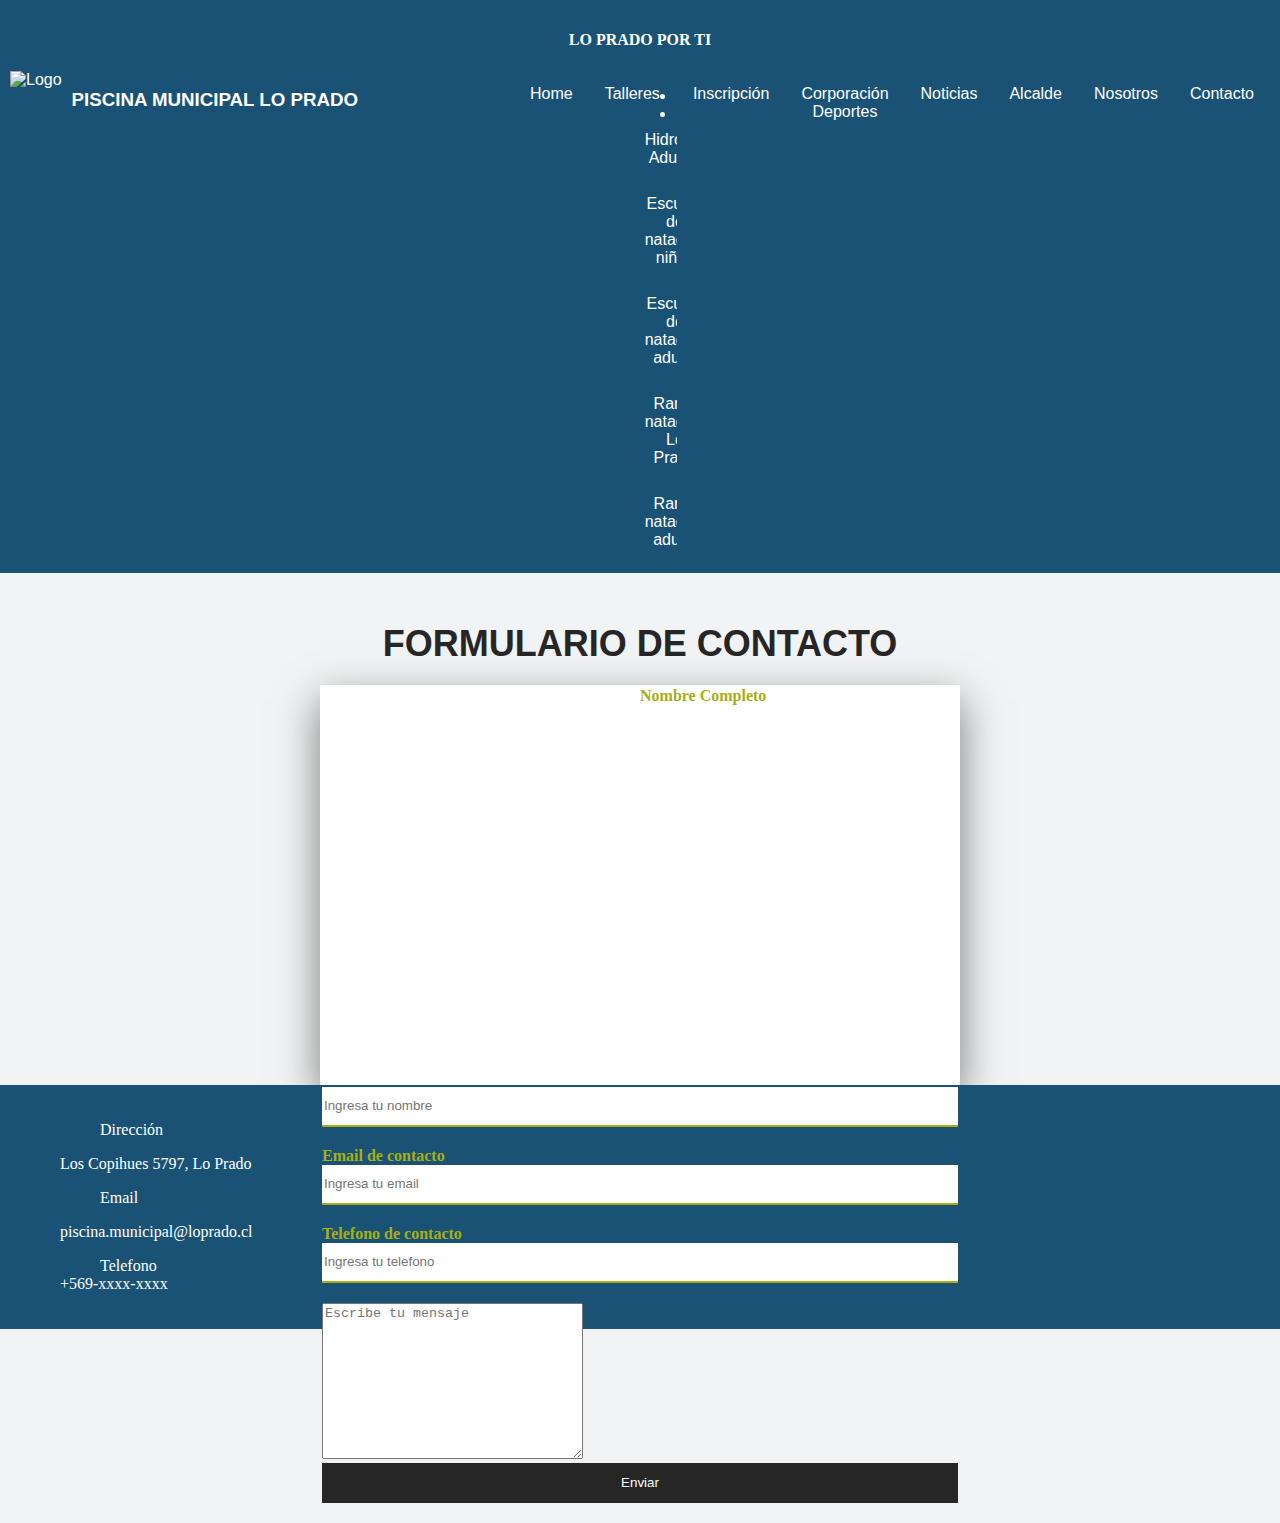
==== pages/contacto.html @ 8cefd4a9 "comentarios de prueba 2" ====
<!DOCTYPE html>
<html lang="en">

<head>
  <meta charset="UTF-8">
  <meta name="viewport" content="width=device-width, initial-scale=1.0">
  <link rel="stylesheet" href="https://cdnjs.cloudflare.com/ajax/libs/font-awesome/4.7.0/css/font-awesome.min.css">
  <link rel="stylesheet" href="/css/style.css">
  <title>Contacto</title>
</head>
<header> <!-- ENCABEZADO, logo de corporacion y bandera, debe ir ubicada en alguna esquina-->
  <h4>LO PRADO POR TI</h4> <!--ubicar esta pase por debajo del titulo de piscina municipal LPD-->
  <nav class="navbar">
    <div class="logo">
      <img src="./assests/images/logo LPD.png" alt="Logo">
      <!--DEBEN IR DOS LOGOS (CORPORACIÓN DEPORTES Y BANDERA LPD)-->
      <h3 class="titulo">PISCINA MUNICIPAL LO PRADO</h3>
    </div>
    <div class="navbar-menu">
      <a href="/index.html">Home</a>
      <li class="nav-item dropdown">
        <a class="nav-link dropdown-toggle" href="/pages/Talleres.html" role="button" data-bs-toggle="dropdown"
          aria-expanded="false">
          Talleres
        </a>
        <ul class="dropdown-menu">
          <li><a class="dropdown-item" href="/pages/Talleres/ham.html">Hidrogimnasia Adulto Mayor</a></li>
          <li><a class="dropdown-item" href="/pages/Talleres/Esc_Nat_N.html">Escuela de natación niños</a></li>
          <li><a class="dropdown-item" href="/pages/Talleres/Esc_Nat_Ad.html">Escuela de natación adulto</a></li>
          <li><a class="dropdown-item" href="/pages/Talleres/Rama_ni.html">Rama natación Lo Prado</a></li>
          <li><a class="dropdown-item" href="/pages/Talleres/Rama_Ad.html">Rama natación adulto</a></li>
        </ul>
      </li>
      <a href="/pages/Inscripción.html">Inscripción</a>
      <a href="https://lopradodeportes.cl">Corporación Deportes</a> <!--pagina no se muestra-->
      <a href="/pages/noticias.html">Noticias</a>
      <a href="https://lopradodeportes.cl/alcalde/">Alcalde</a>
      <a href="https://lopradodeportes.cl/nuestra-corporacion/">Nosotros</a>
      <a href="/pages/contacto.html">Contacto</a>

    </div>
  </nav>
</header>

<body>
  <div class="title">
    <h1>Formulario de contacto</h1>
  </div> <!--contacto deberia enviar a piscina.municipal@loprado.cl-->
  <div class="cont_form">
    <div class="left"></div>
    <div class="right"></div>
    <div class="formBox">
      <form action="">
        <!--agregar background de fondo y agregar fotografia al formulario, este va al costado izquierdo-->
        <p>Nombre Completo</p> <!--ver la opción de si quieres adjuntar algun documento-->
        <input type="text" name="" placeholder="Ingresa tu nombre">
        <p>Email de contacto</p>
        <input type="text" email="" placeholder="Ingresa tu email">
        <p>Telefono de contacto</p>
        <input type="text" Telefono="" placeholder="Ingresa tu telefono">
        <textarea type="text" cols="30" rows="10" placeholder="Escribe tu mensaje"></textarea>
        <input type="submit" name="" value="Enviar">
      </form>
    </div>
  </div>

  <footer class="footer">
    <div>
      <ul>
        <ol>Dirección</ol>
        <p>Los Copihues 5797, Lo Prado</p>
        <ol>Email</ol>
        <p>piscina.municipal@loprado.cl</p>
        <ol>Telefono</ol>
        +569-xxxx-xxxx
      </ul>
    </div>
  </footer>
</body>

</html>
---- css/style.css ----
/* codigo para toda la pagina*/
* {
  box-sizing: border-box;
}
/*codigo del body*/
body {
  margin: 0;
  background-color: #F2F3F4;
}
/*codigo del menu*/
.navbar {
    overflow: hidden;
    background-color: #1A5276;
    font-family: Arial, Helvetica, sans-serif;
    display: flex;
    flex-direction: row;
    width: 100%;
    flex-wrap: wrap;
  }
  .navbar a {
    float: left;
    font-size: 16px;
    color: white;
    text-align: center;
    padding: 14px 16px;
    text-decoration: none;
  }
  .dropdown {
    float: left;
    overflow: hidden;
  }
  .dropdown .dropbtn {
    font-size: 16px;  
    border: none;
    outline: none;
    color: white;
    padding: 14px 16px;
    background-color: inherit;
    font: inherit;
    margin: 0;
  }
  .navbar a:hover, .dropdown:hover .dropbtn {
    background-color: #E5E8E8;
  }
  .dropdown-content {
    display: none;
    position: absolute;
    background-color: #f9f9f9;
    width: 100%;
    left: 0;
    box-shadow: 0px 8px 16px 0px rgba(0,0,0,0.2);
    z-index: 1;
  }
  .dropdown-content .header {
    background: rgb(41, 177, 235);
    padding: 16px;
    color: white;
  }
  .dropdown:hover .dropdown-content {
    display: block;
  }
  .column {
    float: left;
    width: 33.33%;
    padding: 10px;
    background-color: #ccc;
    height: 250px;
  }
  .column a {
    float: none;
    color: black;
    padding: 16px;
    text-decoration: none;
    display: block;
    text-align: left;
  }
  .column a:hover {
    background-color: #ddd;
  }
  .row:after {
    content: "";
    display: table;
    clear: both;
  }
  @media screen and (max-width: 600px) {
    .column {
      width: 100%;
      height: auto;
    }
  }
  header {
        background-color: #1A5276;
        color: white;
        padding: 10px;
        text-align: center; 
      }
      header img {
        height: 50px;
      }
.logo{
    justify-content: flex-start;
    width: 40%;
    display: flex;
}
.navbar-menu{
    justify-content: flex-end;
    width: 60%;
    display: flex;
}
.titulo{
    margin-left: 10px;
    display: flex;
    background-color: #1A5276;
}
/*jumbotron*/
 section{
  height: 800px;
 }
.carousel{ /*ver la forma de que las fotos tengan el mismo tamaño*/
  width: 100%;
  height: 500px;

}
 /*video de bienvenida*/
.welcome-video{
  display: flex;
  padding: 20px;
}
.texto_video{
  width: 100%;
}
.video{
  padding: 30px;

}
/*blog*/
.blog{
    width: 100%;
    margin: auto;
    height: 800px;
    display: flex;
    flex-wrap: wrap;
    align-items: center;
    background-color:#F9E79F;
    padding: 20px;

}
.extras{
    width: 100%;
    margin: auto;
    height: 800px;
    display: flex;
    flex-wrap: wrap;
    align-items: center;
}
.extras_img{
  width: 100%;
  margin:auto;
}
/* aca comienza el footer*/
.footer{
  padding: 20px;
  background-color: #1A5276;
  color: white;
}
.container{
   display: flex;
   flex-wrap: wrap;
}
.footer-links{
  width: 25%;
  padding: 0 15px;
  margin-bottom: 25px;
}
.footer-links h4{
  border-bottom: 2px solid #00c3ff;
  padding-bottom: 10px;
  margin-bottom: 25px;
  font-weight: 500;
  display: inline-block;
}
.footer-links ul li a{
  text-decoration: none;
  color: #E5E7E9;
  display: block;
  margin-bottom: 15px;
}
.footer-links ul li a:hover{
  color: #ffffff;
  padding-left: 6px;
}
.rrss-link a {
   display: inline-block;
   min-height: 40px;
   width: 40px;
   background-color: rgba(255,255,255,0.2);
   margin: 0 10px 10px 0;
   text-align: center;
   line-height: 40px;
   border-radius: 50%;
   color: #ffffff;
   transition: all .5s ease;
}

/*talleres*/
/*inscripciones*/
/*noticias*/
/*nosotros*/


/*formulario contacto*/
.title{
  text-align: center;
  padding: 50px 0 20px;
}
.title h1{
  margin: 0;
  padding: 0;
  color: #262626;
  text-transform: uppercase;
  font-family: 'Franklin Gothic Medium', 'Arial Narrow', Arial, sans-serif;
  font-size: 36px;
}
.cont_form{
  width: 50%;
  height: 400px;
  background: #fff;
  margin: 0 auto;
  border: 2px solid #fff;
  box-shadow: 0 15px 40px rgba(0,0,0,.5);
}
.cont_form .left{
  float: left;
  width: 50%;
  height: 400px;
  background: url();
  background-size: cover;
  box-sizing: border-box;
}
.cont_form .rigth{
  float: right;
  width: 50%;
  height: 400px;
  box-sizing: border-box;
}
.formbox{
  width: 100%;
  padding: 80px 40px;
  box-sizing: border-box;
  height: 400px;
  background: #fff;
}
.formBox p{
  margin: 0;
  padding: 0;
  font-weight: bold;
  color: #a6af13;
}
.formBox input{
  width: 100%;
  margin-bottom: 20px;
}
.formBox input[type="text"]
{
  border: none;
  border-bottom: 2px solid #a6af13;
  outline: none;
  height: 40px;
}
.formBox input[type="text"]:focus
{
  border-bottom: 2px solid #262626;
}
.formBox input[type="submit"]
{
  border: none;
  outline: none;
  height: 40px;
  color: #fff;
  background: #262626;
  cursor: pointer;
}
.formBox input[type="submit"]:hover
{
  background: #1A5276;
}
.formBox a{
  color: #262626;
  font-size: 12px;
}
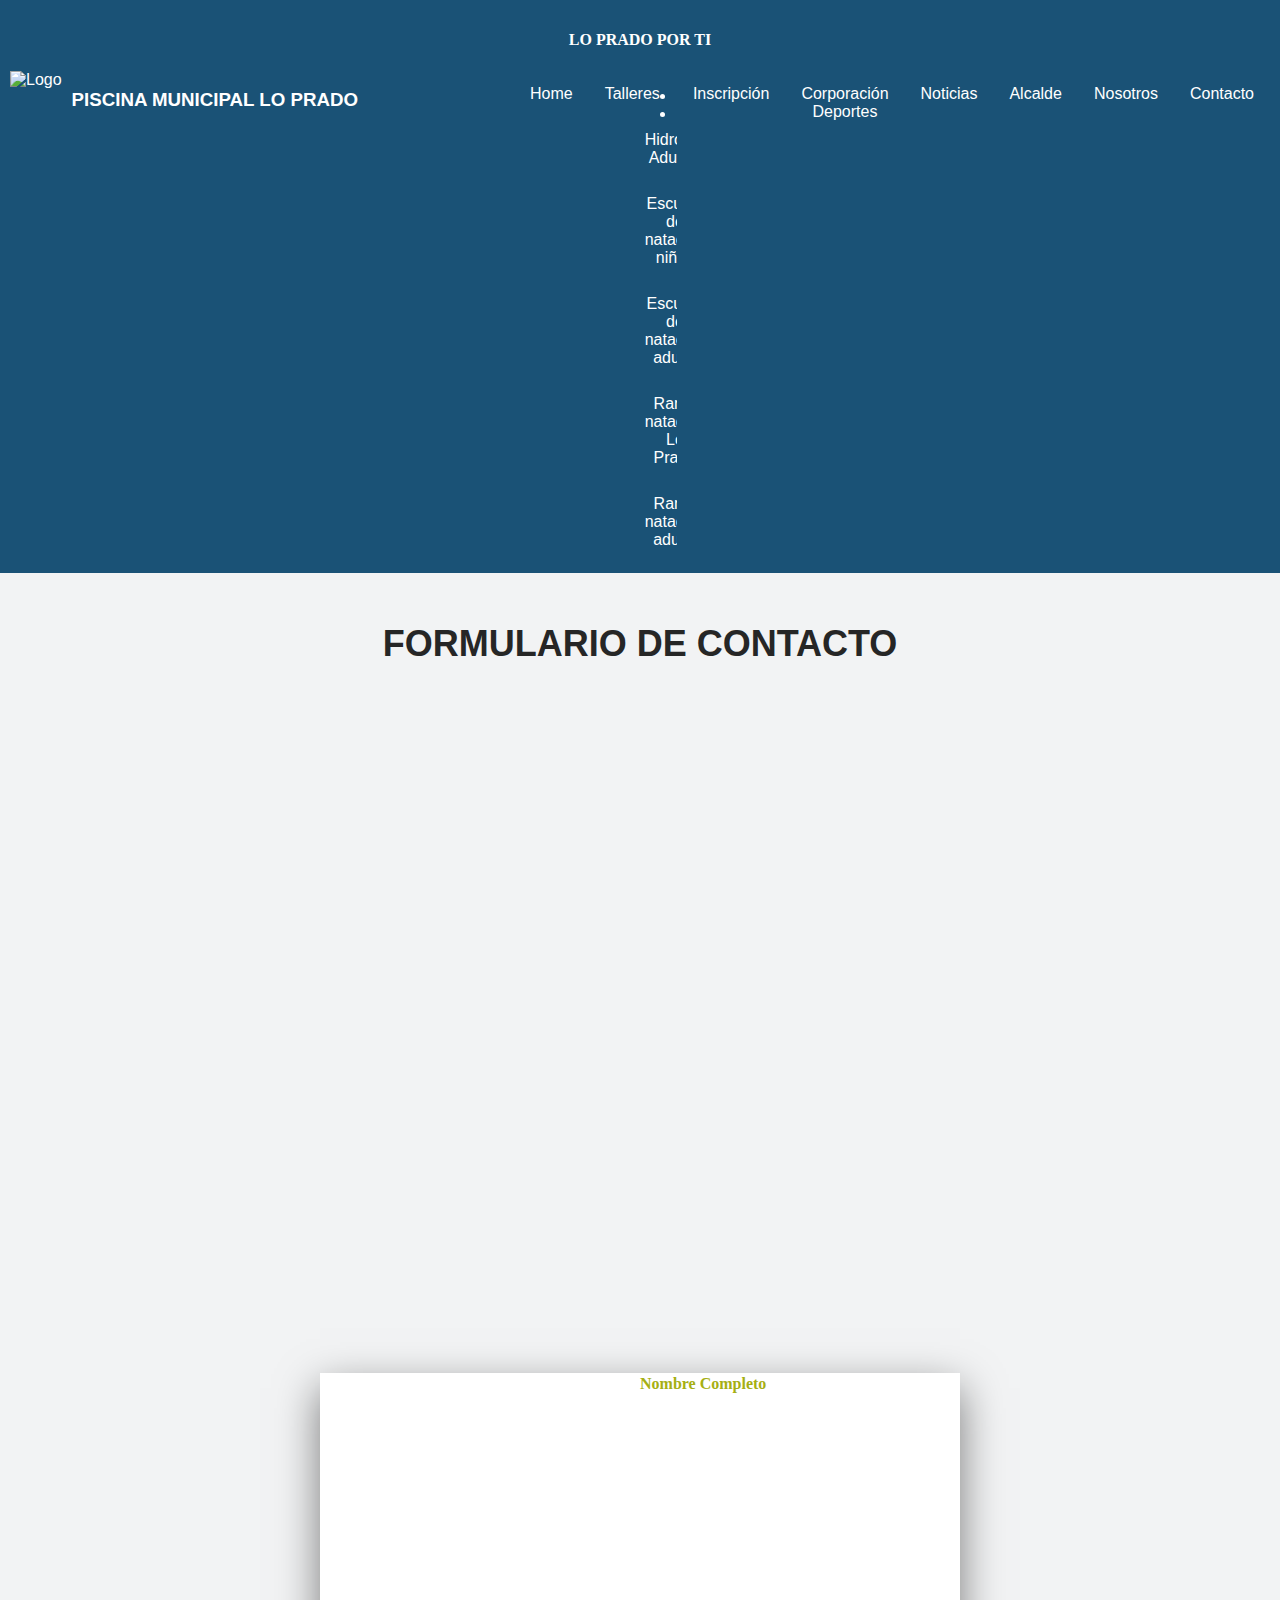
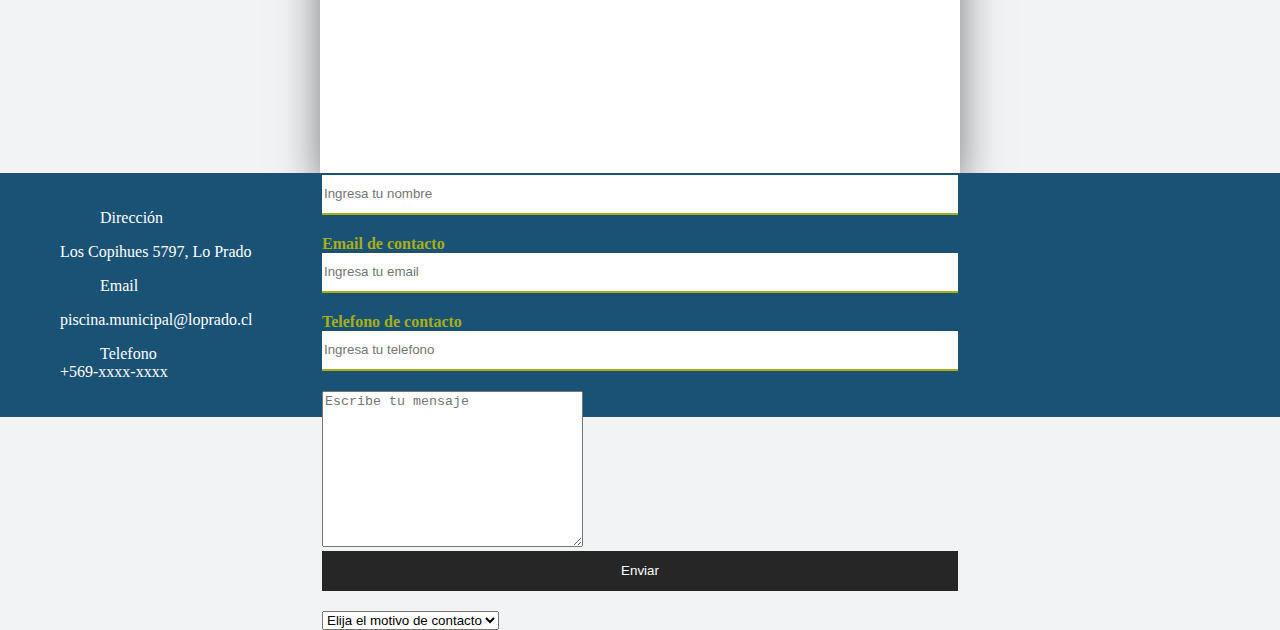
==== commit f913ff85: "se agrego opciones al formulario de inscripción y contacto, falta mejorar el diseño" ====
--- a/pages/contacto.html
+++ b/pages/contacto.html
@@ -60,6 +60,13 @@
         <input type="text" Telefono="" placeholder="Ingresa tu telefono">
         <textarea type="text" cols="30" rows="10" placeholder="Escribe tu mensaje"></textarea>
         <input type="submit" name="" value="Enviar">
+        <select class="form-select" aria-label="Default select example">
+          <option selected>Elija el motivo de contacto</option>
+          <option value="1">Reclamo</option>
+          <option value="2">Felicitaciones</option>
+          <option value="3">Dudas</option>
+          <option value="3">Algo por mejorar</option>
+        </select>
       </form>
     </div>
   </div>
--- a/css/style.css
+++ b/css/style.css
@@ -212,6 +212,7 @@
 .title{
   text-align: center;
   padding: 50px 0 20px;
+  height: 800px;
 }
 .title h1{
   margin: 0;
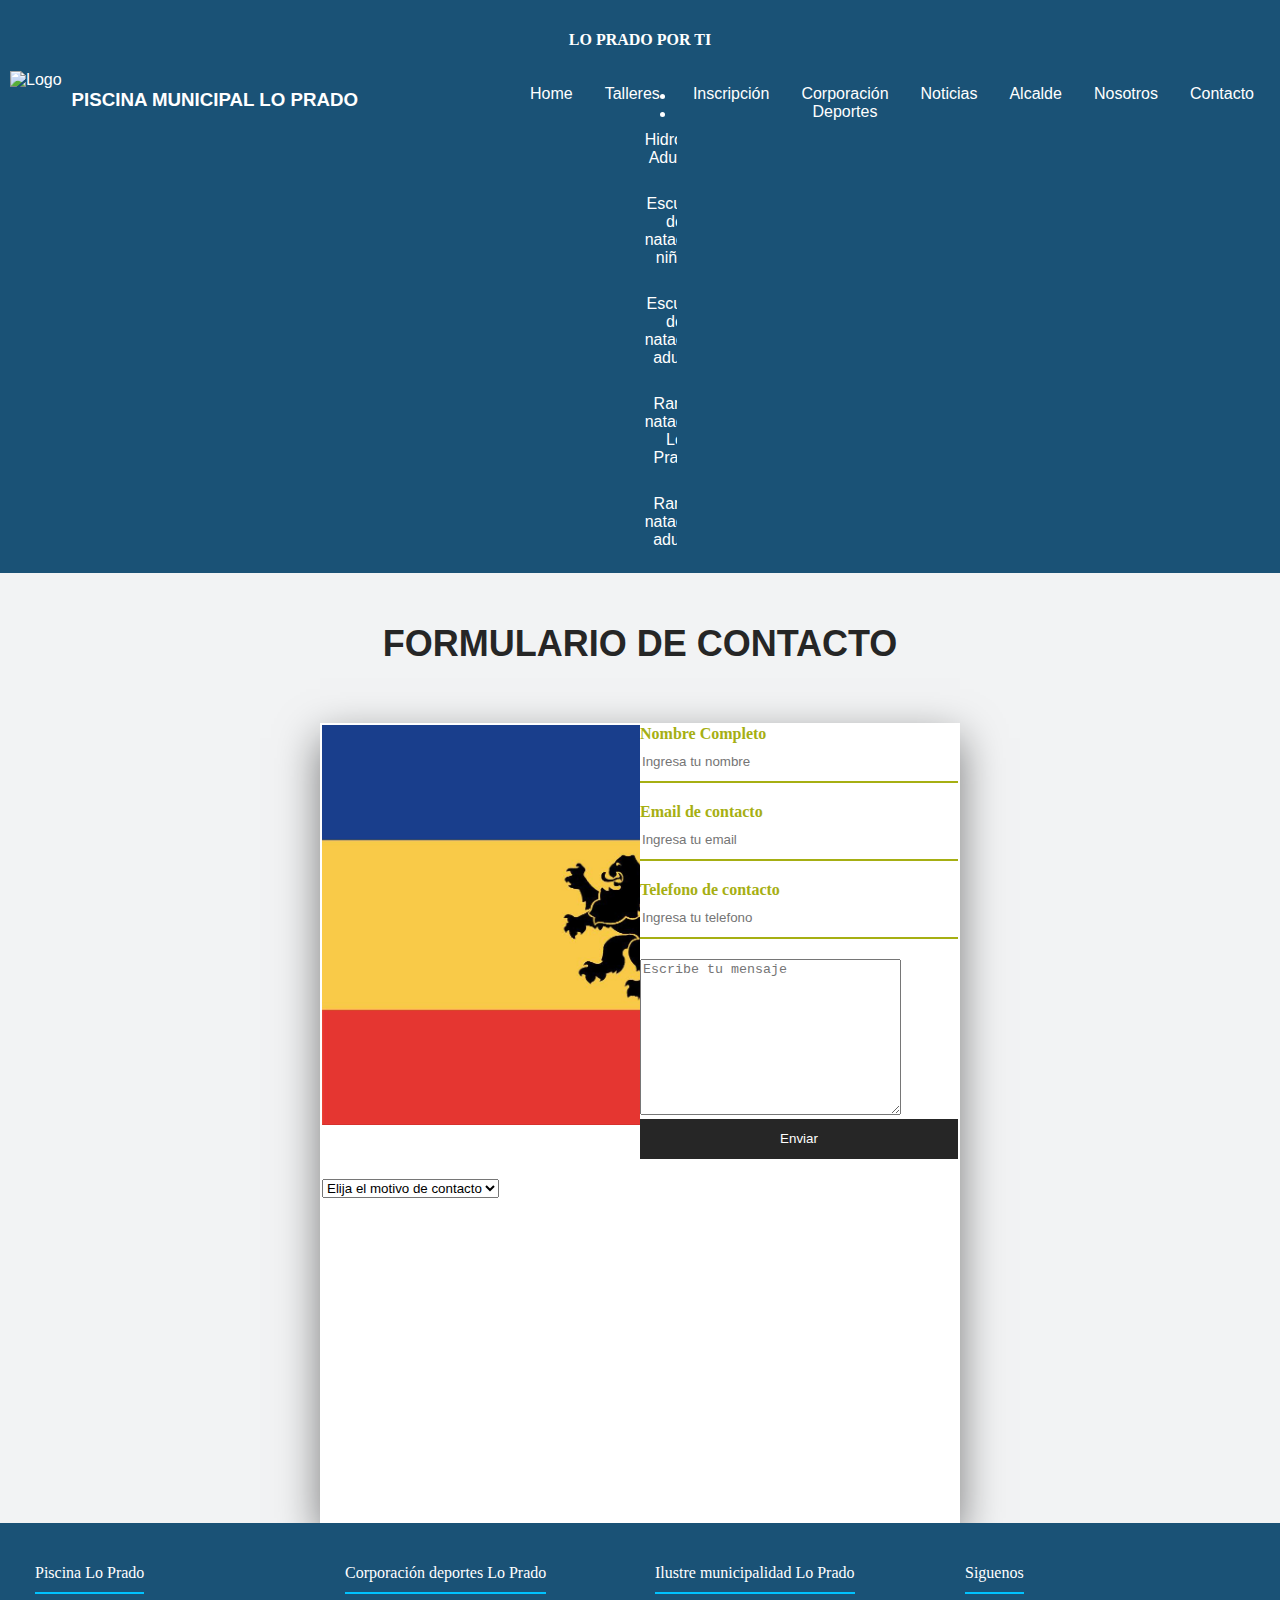
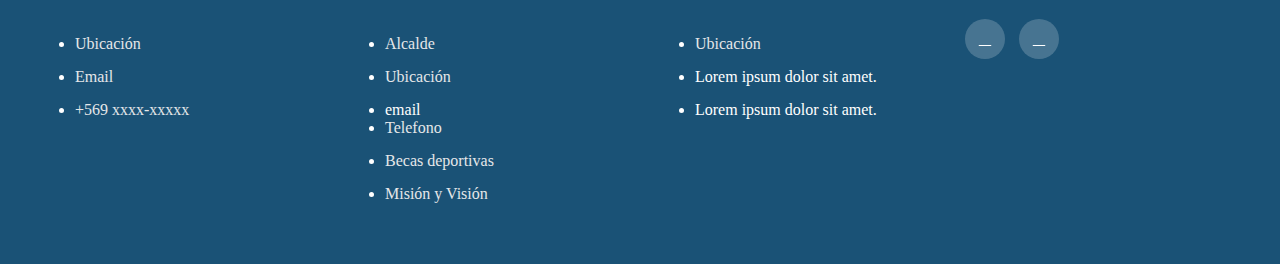
==== commit 814fdb5c: "se hicieron los siguientes trabajos 1)trabajo en index en carrosel, mejoras css en seccion de video " ====
--- a/pages/contacto.html
+++ b/pages/contacto.html
@@ -35,7 +35,7 @@
       <a href="https://lopradodeportes.cl">Corporación Deportes</a> <!--pagina no se muestra-->
       <a href="/pages/noticias.html">Noticias</a>
       <a href="https://lopradodeportes.cl/alcalde/">Alcalde</a>
-      <a href="https://lopradodeportes.cl/nuestra-corporacion/">Nosotros</a>
+      <a href="/pages/nosotros.html">Nosotros</a>
       <a href="/pages/contacto.html">Contacto</a>
 
     </div>
@@ -43,46 +43,79 @@
 </header>
 
 <body>
-  <div class="title">
-    <h1>Formulario de contacto</h1>
-  </div> <!--contacto deberia enviar a piscina.municipal@loprado.cl-->
-  <div class="cont_form">
-    <div class="left"></div>
-    <div class="right"></div>
-    <div class="formBox">
-      <form action="">
-        <!--agregar background de fondo y agregar fotografia al formulario, este va al costado izquierdo-->
-        <p>Nombre Completo</p> <!--ver la opción de si quieres adjuntar algun documento-->
-        <input type="text" name="" placeholder="Ingresa tu nombre">
-        <p>Email de contacto</p>
-        <input type="text" email="" placeholder="Ingresa tu email">
-        <p>Telefono de contacto</p>
-        <input type="text" Telefono="" placeholder="Ingresa tu telefono">
-        <textarea type="text" cols="30" rows="10" placeholder="Escribe tu mensaje"></textarea>
-        <input type="submit" name="" value="Enviar">
-        <select class="form-select" aria-label="Default select example">
-          <option selected>Elija el motivo de contacto</option>
-          <option value="1">Reclamo</option>
-          <option value="2">Felicitaciones</option>
-          <option value="3">Dudas</option>
-          <option value="3">Algo por mejorar</option>
-        </select>
-      </form>
+
+<div class="title">
+      <h1>Formulario de contacto</h1>
+</div> <!--contacto deberia enviar a piscina.municipal@loprado.cl-->
+<div class="cont_form">
+  <div class="left"></div>
+    <div class="right">
+      <div class="formBox">
+          <form> <!--agregar background de fondo y agregar fotografia al formulario, este va al costado izquierdo-->
+            <p>Nombre Completo</p> <!--ver la opción de si quieres adjuntar algun documento-->
+            <input type="text" name="" placeholder="Ingresa tu nombre">
+            <p>Email de contacto</p>
+            <input type="text" email="" placeholder="Ingresa tu email">
+            <p>Telefono de contacto</p>
+            <input type="text" Telefono="" placeholder="Ingresa tu telefono">
+            <textarea type="text" cols="30" rows="10" placeholder="Escribe tu mensaje"></textarea>
+            <input type="submit" name="" value="Enviar">
+            <select class="form-select" aria-label="Default select example">
+              <option selected>Elija el motivo de contacto</option>
+              <option value="1">Reclamo</option>
+              <option value="2">Felicitaciones</option>
+              <option value="3">Dudas</option>
+              <option value="3">Algo por mejorar</option>
+            </select>
+          </form>
+      </div>
+    </div> 
+</div> 
+
+
+
+
+
+<footer class="footer"> <!--revisar como hacer para quedar pegado al final-->
+  <div class="container">
+    <div class="footer-links">
+      <h4>Piscina Lo Prado</h4>
+      <ul>
+        <li><a href="https://goo.gl/maps/rghZXYciLuCmwLW97">Ubicación</a></li>
+        <li><a href="piscina.municipal@loprado.cl">Email</a></li>
+        <!--ver la opcion de poner un email y que redirija al email para escrbir uno-->
+        <li><a href="#">+569 xxxx-xxxxx</a></li>
+      </ul>
+    </div>
+    <div class="footer-links">
+      <h4>Corporación deportes Lo Prado</h4>
+      <ul>
+        <li><a href="https://lopradodeportes.cl/alcalde/">Alcalde</a></li>
+        <li><a href="https://goo.gl/maps/Xs5ybaHmV8VvHq6s9">Ubicación</a></li>
+        <li><a href="#"></a>email</li>
+        <li><a href="#">Telefono</a></li>
+        <li><a href="https://lopradodeportes.cl/becas-deportivas/">Becas deportivas</a></li>
+        <li><a href="https://lopradodeportes.cl/corporacion/">Misión y Visión</a></li>
+      </ul>
+    </div>
+    <div class="footer-links">
+      <h4>Ilustre municipalidad Lo Prado</h4>
+      <ul>
+        <li><a href="https://goo.gl/maps/eBpggABw5CBW3cUP9">Ubicación</a></li>
+        <li><a href="#"></a>Lorem ipsum dolor sit amet.</li>
+        <li><a href="#"></a>Lorem ipsum dolor sit amet.</li>
+      </ul>
+    </div>
+    <div class="footer-links">
+      <h4>Siguenos</h4>
+      <div class="rrss-link">
+        <a href="https://web.facebook.com/deportesloprado"><i class="fab fa-facebook-f"></i></a>
+        <a href="#"><i class="fab fa-instagram"></i></a>
+      </div>
+
     </div>
   </div>
-
-  <footer class="footer">
-    <div>
-      <ul>
-        <ol>Dirección</ol>
-        <p>Los Copihues 5797, Lo Prado</p>
-        <ol>Email</ol>
-        <p>piscina.municipal@loprado.cl</p>
-        <ol>Telefono</ol>
-        +569-xxxx-xxxx
-      </ul>
-    </div>
-  </footer>
+</footer>
 </body>
 
 </html>--- a/css/style.css
+++ b/css/style.css
@@ -88,12 +88,12 @@
       height: auto;
     }
   }
-  header {
-        background-color: #1A5276;
-        color: white;
-        padding: 10px;
-        text-align: center; 
-      }
+header {
+  background-color: #1A5276;
+  color: white;
+  padding: 10px;
+  text-align: center; 
+}
       header img {
         height: 50px;
       }
@@ -125,37 +125,79 @@
 .welcome-video{
   display: flex;
   padding: 20px;
-}
+  flex-wrap: wrap;
+  align-items:end;
+  }
 .texto_video{
   width: 100%;
+  margin: 0;
+  padding: 0;
+  text-align: center;
 }
 .video{
-  padding: 30px;
-
+  padding: 20px;
+  align-items: center;
 }
 /*blog*/
 .blog{
     width: 100%;
     margin: auto;
-    height: 800px;
+    height: 1200px;
     display: flex;
     flex-wrap: wrap;
     align-items: center;
     background-color:#F9E79F;
-    padding: 20px;
-
-}
-.extras{
-    width: 100%;
-    margin: auto;
-    height: 800px;
-    display: flex;
-    flex-wrap: wrap;
-    align-items: center;
-}
-.extras_img{
-  width: 100%;
-  margin:auto;
+    padding: 10px;
+}
+.noticias{
+  display: flex;
+  width: 800px;
+  height: 200px;
+  background: white;
+  text-align: center;
+  position: relative;
+  width: 100%;
+
+}
+.noticias h3{
+  text-align: center;
+  position: relative;
+  top: 40%;
+  width: 100%;
+}
+.img_news{
+  display: flex;
+  flex-wrap: wrap;
+  padding: 0;
+  margin: 0;
+  background: #E5E7E9;
+  height: 400px;
+  width: 100%;
+  align-items: center;
+}
+/* seccion dos de notivias*/
+.vid_ext{
+  width: 100%;
+  height: 400px;
+}
+.vid_ext h3{
+  text-align: center;
+  width: 100%;
+  background: white;
+}
+.img{
+  width: 100%;
+  display: flex;
+  height: 400px;
+  align-items: center;
+
+}
+.img_ext{
+  display: flex;
+  flex-wrap: wrap;
+  padding: 0;
+  margin: 0;
+  width: 100%;
 }
 /* aca comienza el footer*/
 .footer{
@@ -209,10 +251,15 @@
 
 
 /*formulario contacto*/
+.formulario{
+  padding: 20px;
+  height: 1150px;
+
+}
 .title{
   text-align: center;
   padding: 50px 0 20px;
-  height: 800px;
+  height: 150px;
 }
 .title h1{
   margin: 0;
@@ -224,7 +271,7 @@
 }
 .cont_form{
   width: 50%;
-  height: 400px;
+  height: 800px;
   background: #fff;
   margin: 0 auto;
   border: 2px solid #fff;
@@ -234,7 +281,7 @@
   float: left;
   width: 50%;
   height: 400px;
-  background: url();
+  background: url(/assests/images/leon\ LPD.jpg);
   background-size: cover;
   box-sizing: border-box;
 }
@@ -258,7 +305,7 @@
   color: #a6af13;
 }
 .formBox input{
-  width: 100%;
+  width: 50%;
   margin-bottom: 20px;
 }
 .formBox input[type="text"]
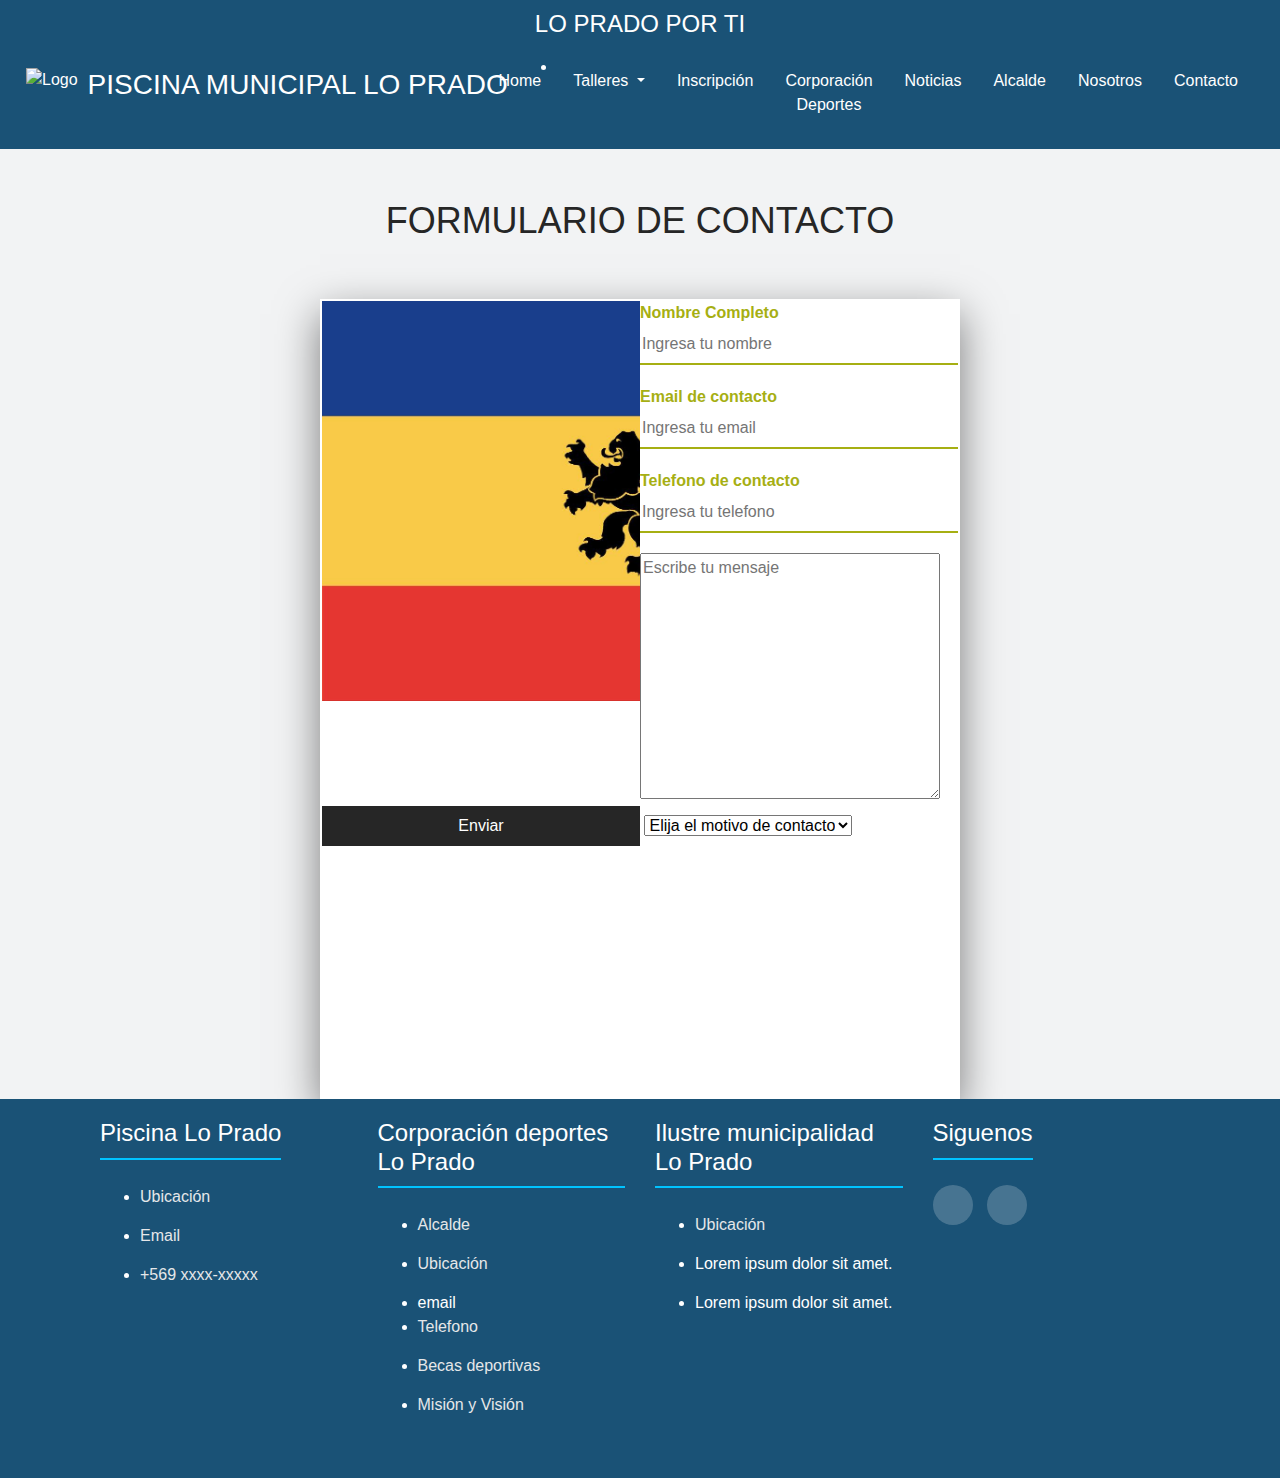
==== commit 521665cf: "se trabajo en el navbar" ====
--- a/pages/contacto.html
+++ b/pages/contacto.html
@@ -5,8 +5,10 @@
   <meta charset="UTF-8">
   <meta name="viewport" content="width=device-width, initial-scale=1.0">
   <link rel="stylesheet" href="https://cdnjs.cloudflare.com/ajax/libs/font-awesome/4.7.0/css/font-awesome.min.css">
+  <link rel="stylesheet" href="https://cdn.jsdelivr.net/npm/bootstrap@4.3.1/dist/css/bootstrap.min.css"
+    integrity="sha384-ggOyR0iXCbMQv3Xipma34MD+dH/1fQ784/j6cY/iJTQUOhcWr7x9JvoRxT2MZw1T" crossorigin="anonymous">
   <link rel="stylesheet" href="/css/style.css">
-  <title>Contacto</title>
+  <title>CONTACTO</title>
 </head>
 <header> <!-- ENCABEZADO, logo de corporacion y bandera, debe ir ubicada en alguna esquina-->
   <h4>LO PRADO POR TI</h4> <!--ubicar esta pase por debajo del titulo de piscina municipal LPD-->
@@ -116,6 +118,7 @@
     </div>
   </div>
 </footer>
+<script src="https://maxcdn.bootstrapcdn.com/bootstrap/4.5.2/js/bootstrap.min.js"></script>
 </body>
 
 </html>--- a/css/style.css
+++ b/css/style.css
@@ -9,7 +9,6 @@
 }
 /*codigo del menu*/
 .navbar {
-    overflow: hidden;
     background-color: #1A5276;
     font-family: Arial, Helvetica, sans-serif;
     display: flex;
@@ -27,7 +26,6 @@
   }
   .dropdown {
     float: left;
-    overflow: hidden;
   }
   .dropdown .dropbtn {
     font-size: 16px;  
@@ -42,7 +40,7 @@
   .navbar a:hover, .dropdown:hover .dropbtn {
     background-color: #E5E8E8;
   }
-  .dropdown-content {
+  /* .dropdown-content {
     display: none;
     position: absolute;
     background-color: #f9f9f9;
@@ -58,7 +56,7 @@
   }
   .dropdown:hover .dropdown-content {
     display: block;
-  }
+  } */
   .column {
     float: left;
     width: 33.33%;
@@ -122,50 +120,48 @@
 
 }
  /*video de bienvenida*/
-.welcome-video{
-  display: flex;
+.welcome-video {
+  display: flex;
+  flex-direction: column; 
+  justify-content: center; 
+  align-items: center; 
   padding: 20px;
-  flex-wrap: wrap;
-  align-items:end;
-  }
-.texto_video{
+}
+.texto_video { /*hola conoce nuestra piscina*/
   width: 100%;
   margin: 0;
   padding: 0;
   text-align: center;
 }
-.video{
+.video { /*video que se muestra al media*/
   padding: 20px;
-  align-items: center;
+  max-width: 100%;
 }
 /*blog*/
-.blog{
-    width: 100%;
-    margin: auto;
-    height: 1200px;
-    display: flex;
-    flex-wrap: wrap;
-    align-items: center;
-    background-color:#F9E79F;
-    padding: 10px;
-}
-.noticias{
-  display: flex;
-  width: 800px;
+.blog {
+  width: 100%;
+  height: 100vh; 
+  flex-wrap: wrap;
+  justify-content: center; 
+  align-items: center; 
+  background-color: #F9E79F;
+  padding: 10px;
+}
+.noticias {
+  display: flex;
+  width: 100%px;
   height: 200px;
   background: white;
   text-align: center;
   position: relative;
-  width: 100%;
-
-}
-.noticias h3{
+}
+.noticias h3 { /*titulo*/
   text-align: center;
   position: relative;
   top: 40%;
   width: 100%;
 }
-.img_news{
+.img_news { /*imagenes de las noticias*/
   display: flex;
   flex-wrap: wrap;
   padding: 0;
@@ -175,29 +171,33 @@
   width: 100%;
   align-items: center;
 }
-/* seccion dos de notivias*/
-.vid_ext{
-  width: 100%;
-  height: 400px;
-}
-.vid_ext h3{
-  text-align: center;
-  width: 100%;
-  background: white;
-}
-.img{
-  width: 100%;
-  display: flex;
-  height: 400px;
+.img_news video {
+  object-fit: cover; 
+  max-width: 100%;
+  max-height: 100%; 
   align-items: center;
-
-}
-.img_ext{
-  display: flex;
-  flex-wrap: wrap;
-  padding: 0;
-  margin: 0;
-  width: 100%;
+}
+/*videos de nuestras actividades*/
+.img {
+  display: flex;
+  justify-content: center; 
+  align-items: center; 
+  height: 200px;
+  background-color: #F9E79F;
+}
+.img_ext {
+  display: flex;
+  justify-content: center; 
+  align-items: center; 
+}
+.img_ext img {
+  width: 200px;
+  height: 200px;
+  margin: 50px; 
+}
+
+.card-title {
+  font-size: 20px;
 }
 /* aca comienza el footer*/
 .footer{
@@ -245,11 +245,51 @@
 }
 
 /*talleres*/
+.taller{
+  display: flex;
+}
 /*inscripciones*/
 /*noticias*/
+
 /*nosotros*/
-
-
+.accordion{
+  max-width: 800px;
+}
+.accordion .contentBx{
+  position: relative;
+  margin: 10px 20px;
+}
+.accordion .contentBx .label{
+  position: relative;
+  padding: 10px;
+  background: #2694af;
+  color: #fff;
+  cursor: pointer;
+}
+.accordion .contentBx .label::before{
+  content: '+';
+  position: absolute;
+  top: 50%;
+  right: 20px;
+  transform: translateY(-50%);
+  font-size: 1.5em;
+}
+.accordion .contentBx.active .label::before{
+  content: '-';
+}
+.accordion .contentBx .content{
+  position: relative;
+  background: #fff;
+  height: 0;
+  overflow: hidden;
+  transition: 0.5s;
+  overflow-y: auto;
+}
+.accordion .contentBx.active .content{
+  height: 150px;
+  padding: 10px;
+
+}
 /*formulario contacto*/
 .formulario{
   padding: 20px;
@@ -288,7 +328,7 @@
 .cont_form .rigth{
   float: right;
   width: 50%;
-  height: 400px;
+  height: 100px;
   box-sizing: border-box;
 }
 .formbox{
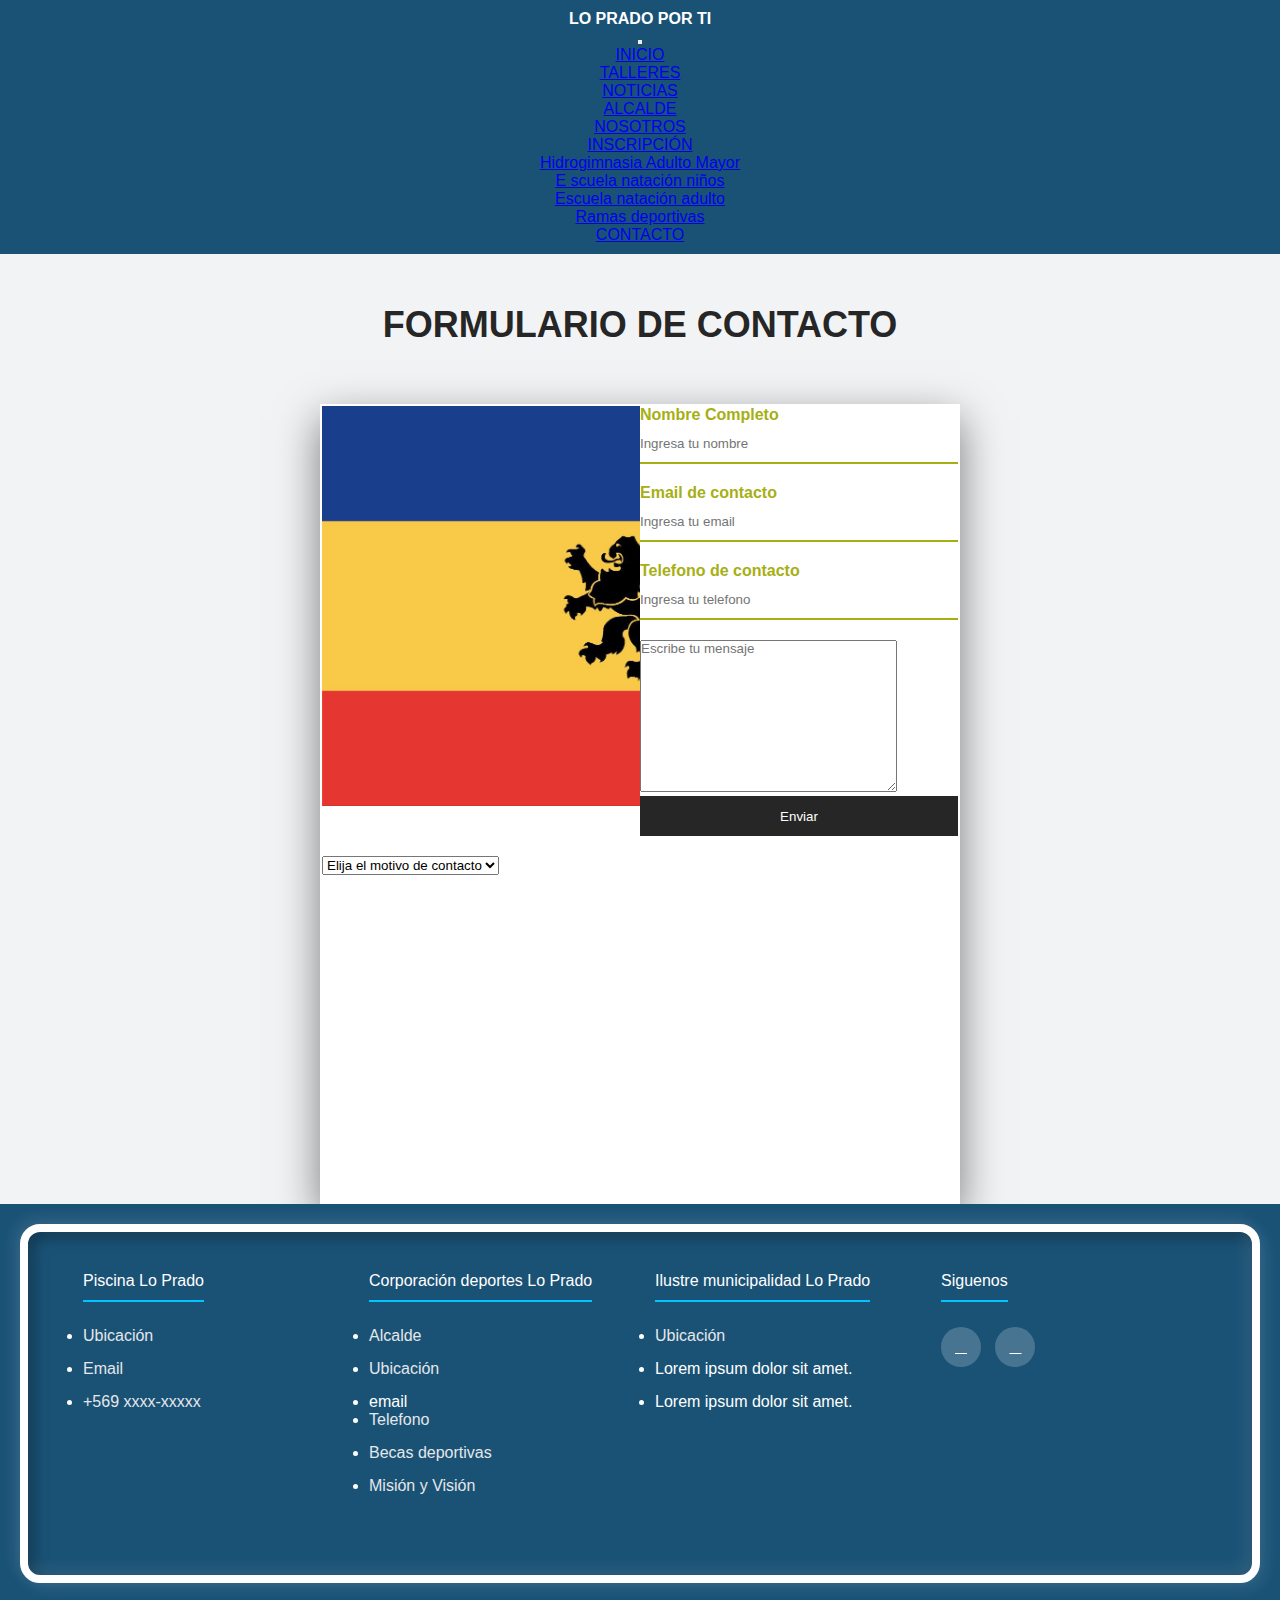
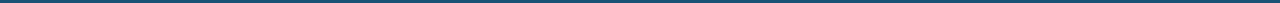
==== commit 16a7b59c: "se elimino por completo el navbar junto con comenzar a trabajar en la pagina de inscripción online d" ====
--- a/pages/contacto.html
+++ b/pages/contacto.html
@@ -5,41 +5,50 @@
   <meta charset="UTF-8">
   <meta name="viewport" content="width=device-width, initial-scale=1.0">
   <link rel="stylesheet" href="https://cdnjs.cloudflare.com/ajax/libs/font-awesome/4.7.0/css/font-awesome.min.css">
-  <link rel="stylesheet" href="https://cdn.jsdelivr.net/npm/bootstrap@4.3.1/dist/css/bootstrap.min.css"
-    integrity="sha384-ggOyR0iXCbMQv3Xipma34MD+dH/1fQ784/j6cY/iJTQUOhcWr7x9JvoRxT2MZw1T" crossorigin="anonymous">
+  <link href="https://cdn.jsdelivr.net/npm/bootstrap@5.3.1/dist/css/bootstrap.min.css" rel="stylesheet" integrity="sha384-4bw+/aepP/YC94hEpVNVgiZdgIC5+VKNBQNGCHeKRQN+PtmoHDEXuppvnDJzQIu9" crossorigin="anonymous">
   <link rel="stylesheet" href="/css/style.css">
   <title>CONTACTO</title>
 </head>
 <header> <!-- ENCABEZADO, logo de corporacion y bandera, debe ir ubicada en alguna esquina-->
   <h4>LO PRADO POR TI</h4> <!--ubicar esta pase por debajo del titulo de piscina municipal LPD-->
-  <nav class="navbar">
-    <div class="logo">
-      <img src="./assests/images/logo LPD.png" alt="Logo">
-      <!--DEBEN IR DOS LOGOS (CORPORACIÓN DEPORTES Y BANDERA LPD)-->
-      <h3 class="titulo">PISCINA MUNICIPAL LO PRADO</h3>
-    </div>
-    <div class="navbar-menu">
-      <a href="/index.html">Home</a>
-      <li class="nav-item dropdown">
-        <a class="nav-link dropdown-toggle" href="/pages/Talleres.html" role="button" data-bs-toggle="dropdown"
-          aria-expanded="false">
-          Talleres
-        </a>
-        <ul class="dropdown-menu">
-          <li><a class="dropdown-item" href="/pages/Talleres/ham.html">Hidrogimnasia Adulto Mayor</a></li>
-          <li><a class="dropdown-item" href="/pages/Talleres/Esc_Nat_N.html">Escuela de natación niños</a></li>
-          <li><a class="dropdown-item" href="/pages/Talleres/Esc_Nat_Ad.html">Escuela de natación adulto</a></li>
-          <li><a class="dropdown-item" href="/pages/Talleres/Rama_ni.html">Rama natación Lo Prado</a></li>
-          <li><a class="dropdown-item" href="/pages/Talleres/Rama_Ad.html">Rama natación adulto</a></li>
+  <nav class="navbar navbar-expand-lg bg-body-tertiary">
+    <div class="container-fluid">
+      <!-- <a class="navbar-brand" href="#">Navbar</a> -->
+      <button class="navbar-toggler" type="button" data-bs-toggle="collapse" data-bs-target="#navbarNavDropdown" aria-controls="navbarNavDropdown" aria-expanded="false" aria-label="Toggle navigation">
+        <span class="navbar-toggler-icon"></span>
+      </button>
+      <div class="collapse navbar-collapse" id="navbarNavDropdown">
+        <ul class="navbar-nav">
+          <li class="nav-item">
+            <a class="nav-link active" aria-current="page" href="/index.html">INICIO</a>
+          </li>
+          <li class="nav-item">
+            <a class="nav-link" href="/pages/Talleres.html">TALLERES</a>
+          </li>
+          <li class="nav-item">
+            <a class="nav-link" href="/pages/noticias.html">NOTICIAS</a>
+          </li>
+          <li class="nav-item">
+            <a class="nav-link" href="https://lopradodeportes.cl/alcalde/">ALCALDE</a>
+          </li>
+          <li class="nav-item">
+            <a class="nav-link" href="https://lopradodeportes.cl">NOSOTROS</a>
+          </li>
+          <li class="nav-item dropdown">
+            <a class="nav-link dropdown-toggle" href="/pages/Inscripción.html" role="button" data-bs-toggle="dropdown" aria-expanded="false">
+              INSCRIPCIÓN
+            </a>
+            <ul class="dropdown-menu">
+              <li><a class="dropdown-item" href="/pages/Talleres/ham.html">Hidrogimnasia Adulto Mayor</a></li>
+              <li><a class="dropdown-item" href="/pages/Talleres/Esc_Nat_N.html">E scuela natación niños</a></li>
+              <li><a class="dropdown-item" href="/pages/Talleres/Esc_Nat_Ad.html">Escuela natación adulto</a></li>
+              <li><a class="dropdown-item" href="/pages/Talleres/Rama_dep.html">Ramas deportivas</a></li>
+            </ul>
+          </li><li class="nav-item">
+            <a class="nav-link" href="/pages/contacto.html">CONTACTO</a>
+          </li>
         </ul>
-      </li>
-      <a href="/pages/Inscripción.html">Inscripción</a>
-      <a href="https://lopradodeportes.cl">Corporación Deportes</a> <!--pagina no se muestra-->
-      <a href="/pages/noticias.html">Noticias</a>
-      <a href="https://lopradodeportes.cl/alcalde/">Alcalde</a>
-      <a href="/pages/nosotros.html">Nosotros</a>
-      <a href="/pages/contacto.html">Contacto</a>
-
+      </div>
     </div>
   </nav>
 </header>
@@ -118,7 +127,7 @@
     </div>
   </div>
 </footer>
-<script src="https://maxcdn.bootstrapcdn.com/bootstrap/4.5.2/js/bootstrap.min.js"></script>
+<script src="https://cdn.jsdelivr.net/npm/bootstrap@5.3.1/dist/js/bootstrap.bundle.min.js" integrity="sha384-HwwvtgBNo3bZJJLYd8oVXjrBZt8cqVSpeBNS5n7C8IVInixGAoxmnlMuBnhbgrkm" crossorigin="anonymous"></script>
 </body>
 
 </html>--- a/css/style.css
+++ b/css/style.css
@@ -1,6 +1,10 @@
 /* codigo para toda la pagina*/
+
 * {
+  margin: 0;
+  padding: 0;
   box-sizing: border-box;
+  font-family: 'Poppins', sans-serif;
 }
 /*codigo del body*/
 body {
@@ -8,142 +12,77 @@
   background-color: #F2F3F4;
 }
 /*codigo del menu*/
-.navbar {
-    background-color: #1A5276;
-    font-family: Arial, Helvetica, sans-serif;
-    display: flex;
-    flex-direction: row;
-    width: 100%;
-    flex-wrap: wrap;
-  }
-  .navbar a {
-    float: left;
-    font-size: 16px;
-    color: white;
-    text-align: center;
-    padding: 14px 16px;
-    text-decoration: none;
-  }
-  .dropdown {
-    float: left;
-  }
-  .dropdown .dropbtn {
-    font-size: 16px;  
-    border: none;
-    outline: none;
-    color: white;
-    padding: 14px 16px;
-    background-color: inherit;
-    font: inherit;
-    margin: 0;
-  }
-  .navbar a:hover, .dropdown:hover .dropbtn {
-    background-color: #E5E8E8;
-  }
-  /* .dropdown-content {
-    display: none;
-    position: absolute;
-    background-color: #f9f9f9;
-    width: 100%;
-    left: 0;
-    box-shadow: 0px 8px 16px 0px rgba(0,0,0,0.2);
-    z-index: 1;
-  }
-  .dropdown-content .header {
-    background: rgb(41, 177, 235);
-    padding: 16px;
-    color: white;
-  }
-  .dropdown:hover .dropdown-content {
-    display: block;
-  } */
-  .column {
-    float: left;
-    width: 33.33%;
-    padding: 10px;
-    background-color: #ccc;
-    height: 250px;
-  }
-  .column a {
-    float: none;
-    color: black;
-    padding: 16px;
-    text-decoration: none;
-    display: block;
-    text-align: left;
-  }
-  .column a:hover {
-    background-color: #ddd;
-  }
-  .row:after {
-    content: "";
-    display: table;
-    clear: both;
-  }
-  @media screen and (max-width: 600px) {
-    .column {
-      width: 100%;
-      height: auto;
-    }
-  }
 header {
   background-color: #1A5276;
   color: white;
   padding: 10px;
-  text-align: center; 
-}
-      header img {
-        height: 50px;
-      }
-.logo{
-    justify-content: flex-start;
-    width: 40%;
-    display: flex;
-}
-.navbar-menu{
-    justify-content: flex-end;
-    width: 60%;
-    display: flex;
-}
-.titulo{
-    margin-left: 10px;
-    display: flex;
-    background-color: #1A5276;
+  text-align: center;
+}
+header img {
+  height: 50px;
+}
+.navbar,
+.container-fluid {
+  background-color: #1A5276;
+  color: white;
+  padding: 0;
+  text-align: center;
+}
+.navbar-brand {
+  display: flex;
+  flex-direction: row;
+  justify-content: center;
+  align-items: center;
+}
+.navbar-brand img {
+  height: 50px;
+}
+.logo {
+  justify-content: flex-start;
+  width: 40%;
+  display: flex;
+}
+.titulo {
+  margin-left: 10px;
+  display: flex;
+  background-color: #1A5276;
 }
 /*jumbotron*/
- section{
+section {
   height: 800px;
- }
-.carousel{ /*ver la forma de que las fotos tengan el mismo tamaño*/
+}
+.carousel {
+  /*ver la forma de que las fotos tengan el mismo tamaño*/
   width: 100%;
   height: 500px;
-
-}
- /*video de bienvenida*/
+}
+/*video de bienvenida*/
 .welcome-video {
   display: flex;
-  flex-direction: column; 
-  justify-content: center; 
-  align-items: center; 
+  flex-direction: column;
+  justify-content: center;
+  align-items: center;
   padding: 20px;
 }
-.texto_video { /*hola conoce nuestra piscina*/
-  width: 100%;
-  margin: 0;
-  padding: 0;
-  text-align: center;
-}
-.video { /*video que se muestra al media*/
+.texto_video {
+  /*hola conoce nuestra piscina*/
+  width: 100%;
+  margin: 0;
+  padding: 0;
+  text-align: center;
+}
+.video {
+  /*video que se muestra al media*/
   padding: 20px;
   max-width: 100%;
 }
 /*blog*/
 .blog {
   width: 100%;
-  height: 100vh; 
+  height: 100vh;
   flex-wrap: wrap;
-  justify-content: center; 
-  align-items: center; 
+  justify-content: center;
+  align-items: center;
   background-color: #F9E79F;
   padding: 10px;
 }
@@ -155,13 +94,15 @@
   text-align: center;
   position: relative;
 }
-.noticias h3 { /*titulo*/
+.noticias h3 {
+  /*titulo*/
   text-align: center;
   position: relative;
   top: 40%;
   width: 100%;
 }
-.img_news { /*imagenes de las noticias*/
+.img_news {
+  /*imagenes de las noticias*/
   display: flex;
   flex-wrap: wrap;
   padding: 0;
@@ -172,101 +113,128 @@
   align-items: center;
 }
 .img_news video {
-  object-fit: cover; 
+  object-fit: cover;
   max-width: 100%;
-  max-height: 100%; 
+  max-height: 100%;
   align-items: center;
 }
 /*videos de nuestras actividades*/
 .img {
   display: flex;
-  justify-content: center; 
-  align-items: center; 
+  justify-content: center;
+  align-items: center;
   height: 200px;
   background-color: #F9E79F;
 }
 .img_ext {
   display: flex;
-  justify-content: center; 
-  align-items: center; 
+  justify-content: center;
+  align-items: center;
 }
 .img_ext img {
   width: 200px;
   height: 200px;
-  margin: 50px; 
-}
-
+  margin: 50px;
+}
 .card-title {
   font-size: 20px;
 }
 /* aca comienza el footer*/
-.footer{
+.footer {
   padding: 20px;
   background-color: #1A5276;
   color: white;
 }
-.container{
-   display: flex;
-   flex-wrap: wrap;
-}
-.footer-links{
+.container {
+  display: flex;
+  flex-wrap: wrap;
+}
+.footer-links {
   width: 25%;
   padding: 0 15px;
   margin-bottom: 25px;
 }
-.footer-links h4{
+.footer-links h4 {
   border-bottom: 2px solid #00c3ff;
   padding-bottom: 10px;
   margin-bottom: 25px;
   font-weight: 500;
   display: inline-block;
 }
-.footer-links ul li a{
+.footer-links ul li a {
   text-decoration: none;
   color: #E5E7E9;
   display: block;
   margin-bottom: 15px;
 }
-.footer-links ul li a:hover{
+.footer-links ul li a:hover {
   color: #ffffff;
   padding-left: 6px;
 }
 .rrss-link a {
-   display: inline-block;
-   min-height: 40px;
-   width: 40px;
-   background-color: rgba(255,255,255,0.2);
-   margin: 0 10px 10px 0;
-   text-align: center;
-   line-height: 40px;
-   border-radius: 50%;
-   color: #ffffff;
-   transition: all .5s ease;
-}
-
+  display: inline-block;
+  min-height: 40px;
+  width: 40px;
+  background-color: rgba(255, 255, 255, 0.2);
+  margin: 0 10px 10px 0;
+  text-align: center;
+  line-height: 40px;
+  border-radius: 50%;
+  color: #ffffff;
+  transition: all .5s ease;
+}
 /*talleres*/
-.taller{
-  display: flex;
-}
-/*inscripciones*/
+.taller {
+  display: flex;
+}
+/*inscripciones online*/
+.container
+{
+  padding: 40px;
+  border-radius: 20px;
+  border: 8px solid #fff;
+  box-shadow: -5px -5px 15px rgba(255,255,255,0.1), 5px 5px 15px
+  rgba(225,255,255,0.1),
+  inset -5px -5px 15px rgba(255,255,255,0.1),
+  inset 5px 5px 15px rgba(0,0,0,0.35);
+}
+.containe .form
+{
+  display: flex;
+  justify-content: center;
+  align-items: center;
+  flex-direction: column;
+  gap: 25px;
+}
+.container .form h2
+{
+  color #fff;
+  font-weight: 500;
+  letter-spacing: 0.1em;
+}
+
+
 /*noticias*/
 
 /*nosotros*/
-.accordion{
+.accordion {
   max-width: 800px;
 }
-.accordion .contentBx{
+.accordion .contentBx {
   position: relative;
   margin: 10px 20px;
 }
-.accordion .contentBx .label{
+.accordion .contentBx .label {
   position: relative;
   padding: 10px;
   background: #2694af;
   color: #fff;
   cursor: pointer;
 }
-.accordion .contentBx .label::before{
+
+
+
+.accordion .contentBx .label::before {
   content: '+';
   position: absolute;
   top: 50%;
@@ -274,10 +242,10 @@
   transform: translateY(-50%);
   font-size: 1.5em;
 }
-.accordion .contentBx.active .label::before{
+.accordion .contentBx.active .label::before {
   content: '-';
 }
-.accordion .contentBx .content{
+.accordion .contentBx .content {
   position: relative;
   background: #fff;
   height: 0;
@@ -285,23 +253,21 @@
   transition: 0.5s;
   overflow-y: auto;
 }
-.accordion .contentBx.active .content{
+.accordion .contentBx.active .content {
   height: 150px;
   padding: 10px;
-
 }
 /*formulario contacto*/
-.formulario{
+.formulario {
   padding: 20px;
   height: 1150px;
-
-}
-.title{
+}
+.title {
   text-align: center;
   padding: 50px 0 20px;
   height: 150px;
 }
-.title h1{
+.title h1 {
   margin: 0;
   padding: 0;
   color: #262626;
@@ -309,15 +275,21 @@
   font-family: 'Franklin Gothic Medium', 'Arial Narrow', Arial, sans-serif;
   font-size: 36px;
 }
-.cont_form{
+
+
+
+.cont_form {
   width: 50%;
   height: 800px;
   background: #fff;
   margin: 0 auto;
   border: 2px solid #fff;
-  box-shadow: 0 15px 40px rgba(0,0,0,.5);
-}
-.cont_form .left{
+  box-shadow: 0 15px 40px rgba(0, 0, 0, .5);
+}
+
+
+
+.cont_form .left {
   float: left;
   width: 50%;
   height: 400px;
@@ -325,42 +297,39 @@
   background-size: cover;
   box-sizing: border-box;
 }
-.cont_form .rigth{
+.cont_form .rigth {
   float: right;
   width: 50%;
   height: 100px;
   box-sizing: border-box;
 }
-.formbox{
+.formbox {
   width: 100%;
   padding: 80px 40px;
   box-sizing: border-box;
   height: 400px;
   background: #fff;
 }
-.formBox p{
+.formBox p {
   margin: 0;
   padding: 0;
   font-weight: bold;
   color: #a6af13;
 }
-.formBox input{
+.formBox input {
   width: 50%;
   margin-bottom: 20px;
 }
-.formBox input[type="text"]
-{
+.formBox input[type="text"] {
   border: none;
   border-bottom: 2px solid #a6af13;
   outline: none;
   height: 40px;
 }
-.formBox input[type="text"]:focus
-{
+.formBox input[type="text"]:focus {
   border-bottom: 2px solid #262626;
 }
-.formBox input[type="submit"]
-{
+.formBox input[type="submit"] {
   border: none;
   outline: none;
   height: 40px;
@@ -368,11 +337,11 @@
   background: #262626;
   cursor: pointer;
 }
-.formBox input[type="submit"]:hover
-{
+.formBox input[type="submit"]:hover {
   background: #1A5276;
 }
-.formBox a{
+.formBox a {
   color: #262626;
   font-size: 12px;
-}+}
+
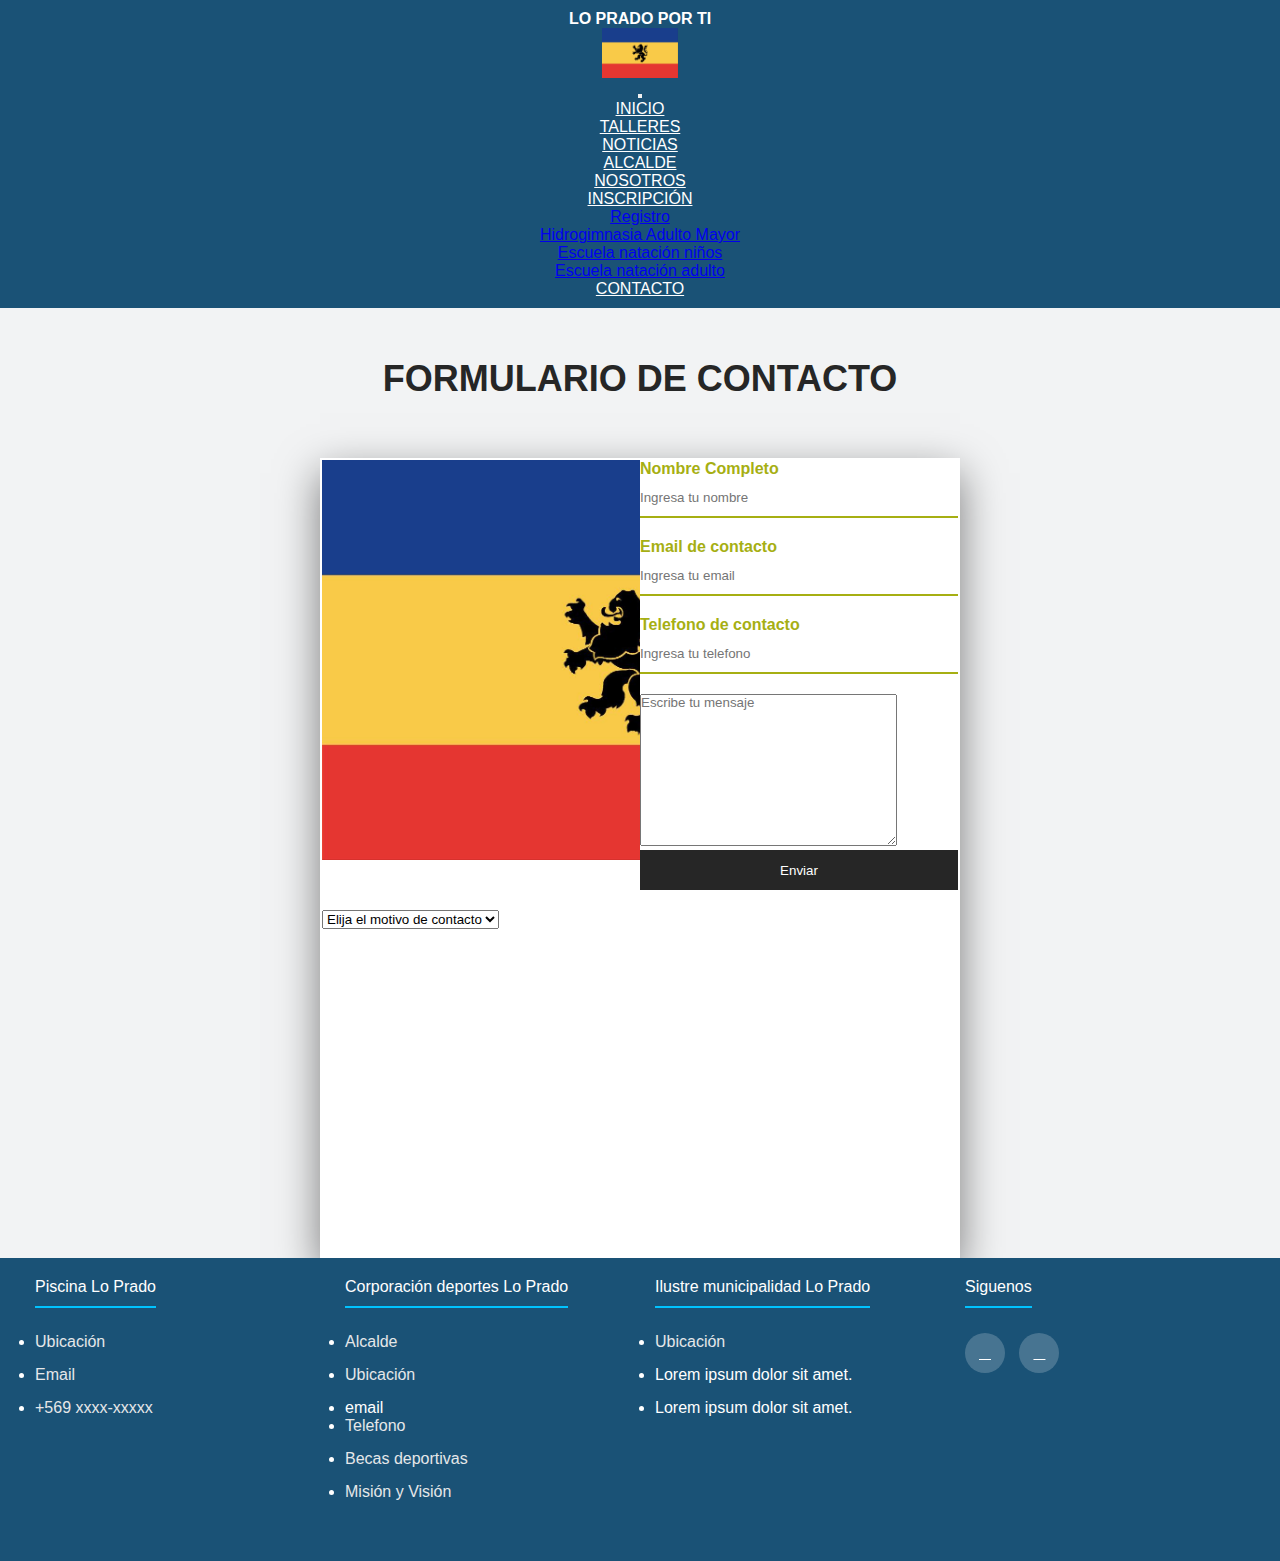
==== commit a37e6209: "se agregaron los menus a las paginas de cada taller, tambien se actualizo la información de inscripc" ====
--- a/pages/contacto.html
+++ b/pages/contacto.html
@@ -12,6 +12,7 @@
 <header> <!-- ENCABEZADO, logo de corporacion y bandera, debe ir ubicada en alguna esquina-->
   <h4>LO PRADO POR TI</h4> <!--ubicar esta pase por debajo del titulo de piscina municipal LPD-->
   <nav class="navbar navbar-expand-lg bg-body-tertiary">
+    <img src="/assests/images/leon LPD.jpg" alt="">
     <div class="container-fluid">
       <!-- <a class="navbar-brand" href="#">Navbar</a> -->
       <button class="navbar-toggler" type="button" data-bs-toggle="collapse" data-bs-target="#navbarNavDropdown" aria-controls="navbarNavDropdown" aria-expanded="false" aria-label="Toggle navigation">
@@ -39,10 +40,10 @@
               INSCRIPCIÓN
             </a>
             <ul class="dropdown-menu">
+              <li><a class="dropdown-item" href="/pages/Inscripción.html">Registro</a></li>
               <li><a class="dropdown-item" href="/pages/Talleres/ham.html">Hidrogimnasia Adulto Mayor</a></li>
-              <li><a class="dropdown-item" href="/pages/Talleres/Esc_Nat_N.html">E scuela natación niños</a></li>
+              <li><a class="dropdown-item" href="/pages/Talleres/Esc_Nat_N.html">Escuela natación niños</a></li>
               <li><a class="dropdown-item" href="/pages/Talleres/Esc_Nat_Ad.html">Escuela natación adulto</a></li>
-              <li><a class="dropdown-item" href="/pages/Talleres/Rama_dep.html">Ramas deportivas</a></li>
             </ul>
           </li><li class="nav-item">
             <a class="nav-link" href="/pages/contacto.html">CONTACTO</a>
--- a/css/style.css
+++ b/css/style.css
@@ -23,10 +23,14 @@
 }
 .navbar,
 .container-fluid {
-  background-color: #1A5276;
+  background-color: #1A5276 !important;
   color: white;
   padding: 0;
   text-align: center;
+}
+.nav-link
+{
+  color: #fff;
 }
 .navbar-brand {
   display: flex;
@@ -139,56 +143,51 @@
 .card-title {
   font-size: 20px;
 }
-/* aca comienza el footer*/
-.footer {
-  padding: 20px;
-  background-color: #1A5276;
-  color: white;
-}
-.container {
-  display: flex;
-  flex-wrap: wrap;
-}
-.footer-links {
-  width: 25%;
-  padding: 0 15px;
-  margin-bottom: 25px;
-}
-.footer-links h4 {
-  border-bottom: 2px solid #00c3ff;
-  padding-bottom: 10px;
-  margin-bottom: 25px;
-  font-weight: 500;
-  display: inline-block;
-}
-.footer-links ul li a {
-  text-decoration: none;
-  color: #E5E7E9;
-  display: block;
-  margin-bottom: 15px;
-}
-.footer-links ul li a:hover {
-  color: #ffffff;
-  padding-left: 6px;
-}
-.rrss-link a {
-  display: inline-block;
-  min-height: 40px;
-  width: 40px;
-  background-color: rgba(255, 255, 255, 0.2);
-  margin: 0 10px 10px 0;
-  text-align: center;
-  line-height: 40px;
-  border-radius: 50%;
-  color: #ffffff;
-  transition: all .5s ease;
-}
+
 /*talleres*/
+.block_tall
+{
+  width: 100%;
+  display: flex;
+  flex-direction: row;
+  justify-content: space-between;
+}
+.sectionCard
+{
+  padding: 20px;
+  display: flex;
+  flex-direction: column;
+  width: 50%;
+}
 .taller {
   display: flex;
-}
+  gap: 10px;
+}
+.card-body
+{
+  padding: 10px;
+
+}
+.video_swim
+{
+  padding: 20px;
+  display: flex;
+  justify-content: center;
+  align-content: center;
+}
+.swim_img
+{
+  width: 50%;
+}
+.swim_img img
+{
+  padding-right: 20px;
+  margin-top: 20px;
+  max-width: 100%;
+}
+
 /*inscripciones online*/
-.container
+.containerF
 {
   padding: 40px;
   border-radius: 20px;
@@ -212,9 +211,14 @@
   font-weight: 500;
   letter-spacing: 0.1em;
 }
-
+.nav-item.dropdown:hover ~ .dropdown-menu
+{
+display: block;
+}
 
 /*noticias*/
+
+
 
 /*nosotros*/
 .accordion {
@@ -231,9 +235,6 @@
   color: #fff;
   cursor: pointer;
 }
-
-
-
 .accordion .contentBx .label::before {
   content: '+';
   position: absolute;
@@ -257,6 +258,7 @@
   height: 150px;
   padding: 10px;
 }
+
 /*formulario contacto*/
 .formulario {
   padding: 20px;
@@ -275,9 +277,6 @@
   font-family: 'Franklin Gothic Medium', 'Arial Narrow', Arial, sans-serif;
   font-size: 36px;
 }
-
-
-
 .cont_form {
   width: 50%;
   height: 800px;
@@ -286,9 +285,6 @@
   border: 2px solid #fff;
   box-shadow: 0 15px 40px rgba(0, 0, 0, .5);
 }
-
-
-
 .cont_form .left {
   float: left;
   width: 50%;
@@ -345,3 +341,47 @@
   font-size: 12px;
 }
 
+/* aca comienza el footer*/
+.footer {
+  padding: 20px;
+  background-color: #1A5276;
+  color: white;
+}
+.container {
+  display: flex;
+  flex-wrap: wrap;
+}
+.footer-links {
+  width: 25%;
+  padding: 0 15px;
+  margin-bottom: 25px;
+}
+.footer-links h4 {
+  border-bottom: 2px solid #00c3ff;
+  padding-bottom: 10px;
+  margin-bottom: 25px;
+  font-weight: 500;
+  display: inline-block;
+}
+.footer-links ul li a {
+  text-decoration: none;
+  color: #E5E7E9;
+  display: block;
+  margin-bottom: 15px;
+}
+.footer-links ul li a:hover {
+  color: #ffffff;
+  padding-left: 6px;
+}
+.rrss-link a {
+  display: inline-block;
+  min-height: 40px;
+  width: 40px;
+  background-color: rgba(255, 255, 255, 0.2);
+  margin: 0 10px 10px 0;
+  text-align: center;
+  line-height: 40px;
+  border-radius: 50%;
+  color: #ffffff;
+  transition: all .5s ease;
+}